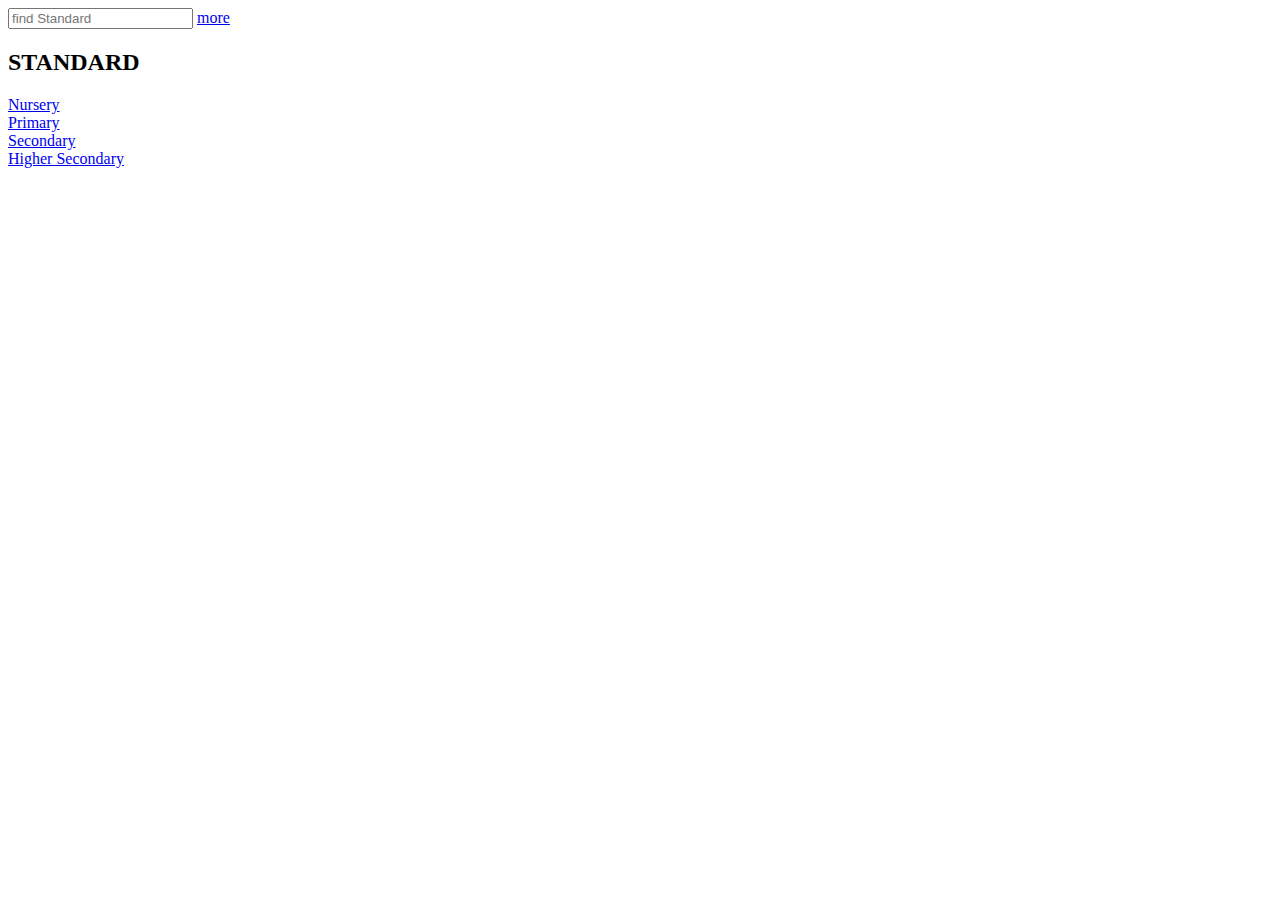
==== index.html @ 2aa4bb20 "Add files via upload" ====
<!DOCTYPE html>
<html>

<head>
  
  <title>pro</title>
  
  <link rel="stylesheet" href="/final pro/style.css">

</head>

<body>

<div id="D1">
 
    <!---->
    <input type="text" id="search" placeholder="find Standard">
  <span>
   <a href="/final pro/more.html" id="A1">more</a>
  </span>

</div>

<div id="D2">
    <h2>STANDARD</h2>
    
    <div class="sub">
     <a href="/final pro/nursery.html">Nursery</a>
    </div>
    <div class="sub">
     <a href="/final pro/primary.html">Primary</a>
    </div>
    <div class="sub">
     <a href="/final pro/secondary.html">Secondary</a>
    </div>
    <div class="sub">
    <a href="/final pro/Higher Secondary.html">Higher Secondary</a>
    </div>
    
</div>




</body>

</html>
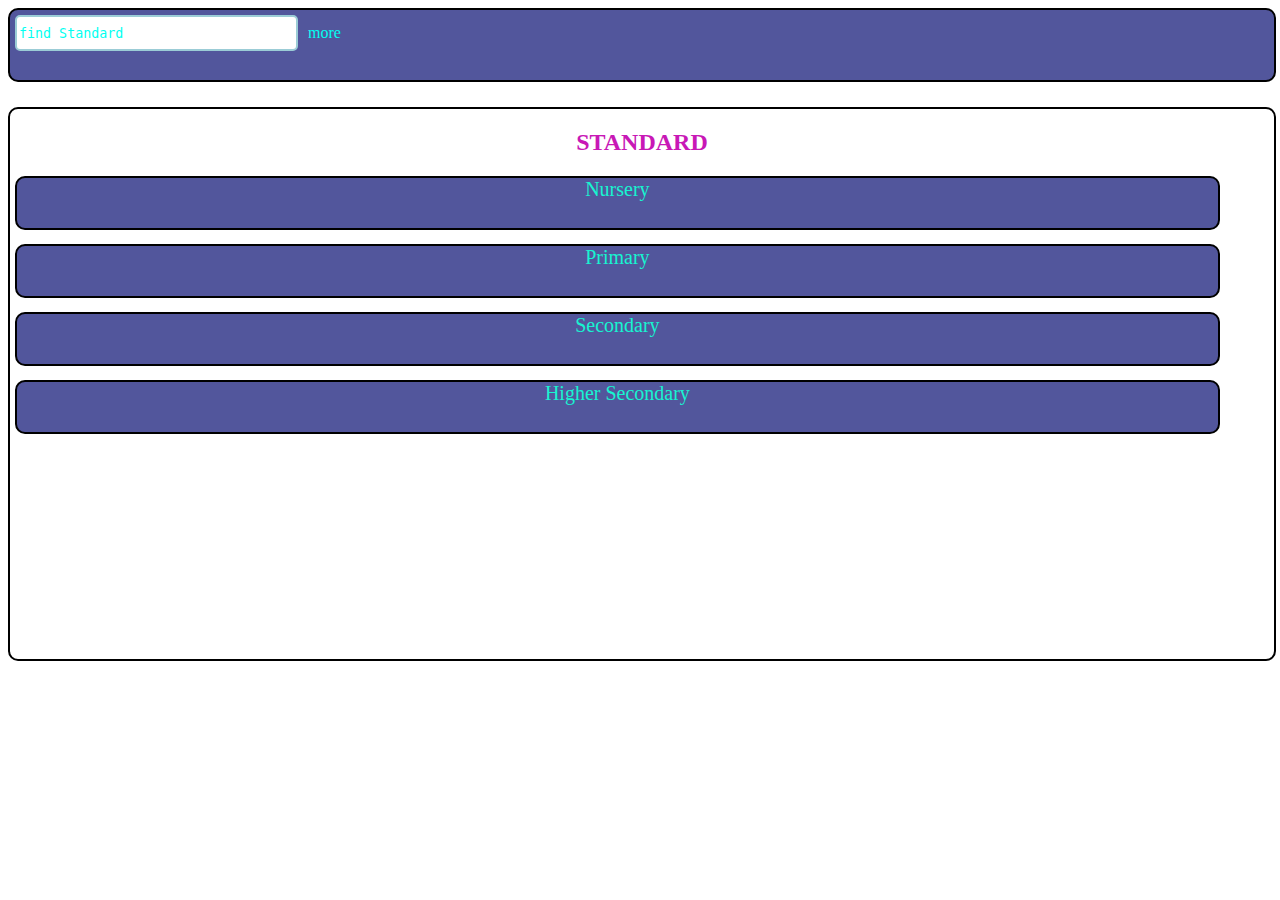
==== commit 4e7e2d8d: "Update index.html" ====
--- a/index.html
+++ b/index.html
@@ -5,7 +5,7 @@
   
   <title>pro</title>
   
-  <link rel="stylesheet" href="/final pro/style.css">
+  <link rel="stylesheet" href="style.css">
 
 </head>
 
@@ -44,4 +44,4 @@
 
 </body>
 
-</html>+</html>
--- a/style.css
+++ b/style.css
@@ -0,0 +1,60 @@
+*{
+  background-image: url("/final pro/IMG-20231230-WA0019.jpg") 
+  
+  
+}
+#D1{
+  background-color: rgba(82, 86, 156, 1) ;
+  height: 70px;
+  width: 100%;
+  border: 2px solid;
+  border-radius: 10px;
+  text-decoration: none;
+ 
+}
+#A1{
+  text-decoration: none;
+  margin-left: 1px;
+  color: rgba(2, 255, 241, 1);
+}
+#search{
+
+  height: 30px;
+  width: 275px;
+  border: 2px solid rgba(155, 204, 214, 1);
+  border-radius: 5px;
+  margin: 5px 5px;
+  
+}
+::placeholder{
+  color:rgba(2, 255, 241, 1);
+  font-family: monospace;
+  
+}
+#D2{
+  height: 550px;
+  width: 100%;
+  border: 2px solid black;
+  border-radius: 10px;
+  margin-top: 25px;
+  /*text-align: center;*/
+}
+.sub{
+  background-color: rgba(82, 86, 156, 1);
+  height: 50px;
+  width: 95%;
+  border: 2px solid;
+  border-radius: 10px;
+  margin: 14px 5px;
+  font-size: 20px;
+  text-align: center;
+  
+}
+h2{
+  text-align: center;
+  color: #C818B6;
+}
+a{
+  text-decoration: none;
+  color: rgba(23, 244, 208, 1)
+}